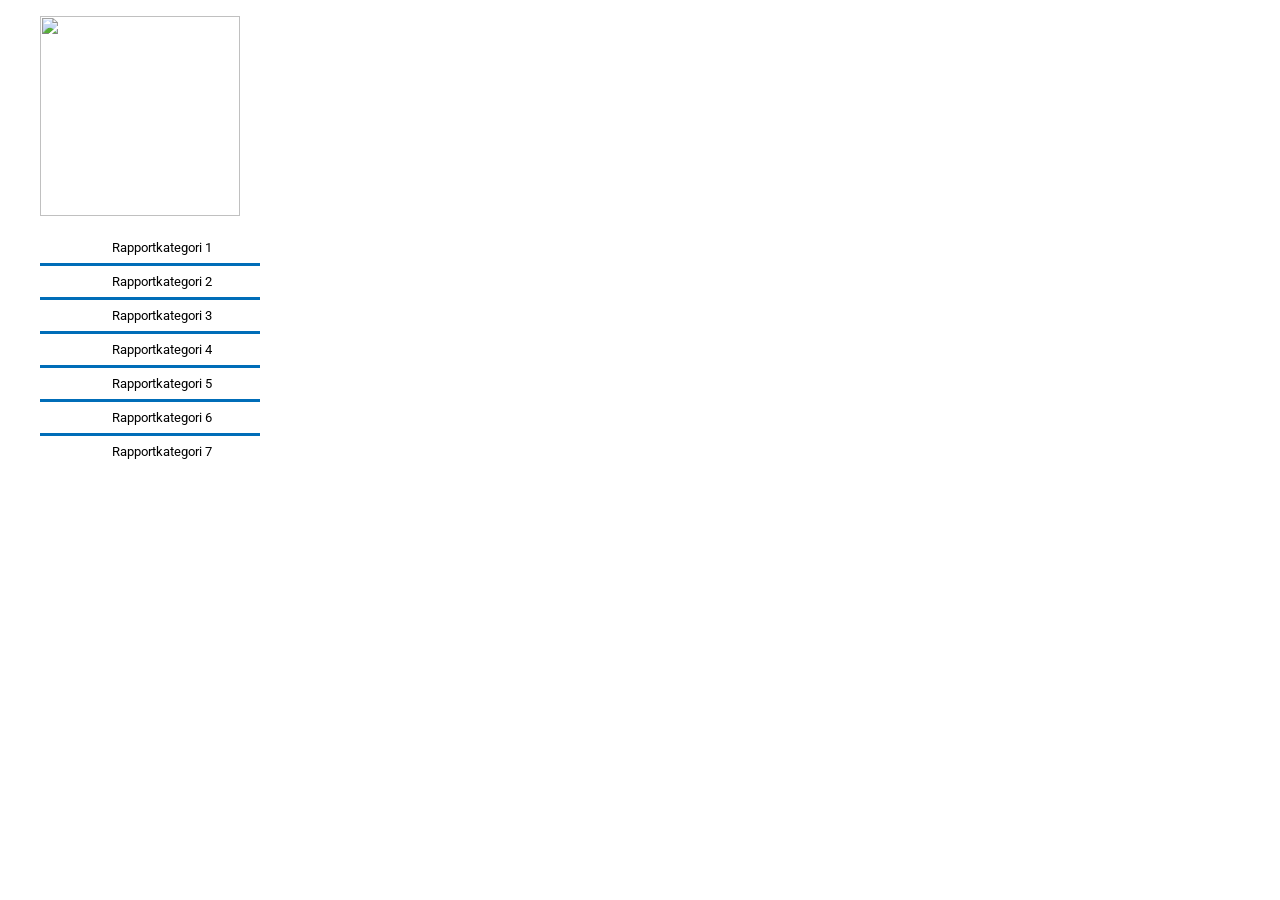
==== index.html @ e55056e1 "Rename meny.html to index.html" ====
# meny-er-bra

<!DOCTYPE html>

<html lang="en">

<head>
<meta charset="utf-8">
<meta name="viewport" content="width=device-width, initial-scale=1">
<title> Escali Webklient </title>
<link href="style.css" rel="stylesheet">

<script>
var links = [
    'https://app.powerbi.com/view?r=eyJrIjoiNGZhMDBmYjQtNGM5ZC00YmFhLTk1MTQtNDU2MGJjNzNhZDU1IiwidCI6IjIwMGE3ODVlLTA3NTQtNDdjOS1hYjY1LTJhOGI1ZTcxYTE2YyIsImMiOjh9',
    'https://app.powerbi.com/view?r=eyJrIjoiNDRkNzc4MDUtODU1My00MTc1LWI2ZGItOTY4MDQwOGM3ZTQ3IiwidCI6IjIwMGE3ODVlLTA3NTQtNDdjOS1hYjY1LTJhOGI1ZTcxYTE2YyIsImMiOjh9'
];
var one, two;
window.onload=function() {
  one = document.getElementById('frameone');
}  

function onenav(idx) {
    one.src=links[idx];
}  

var acc = document.getElementsByClassName("subli");
var i;
    
for (i = 0; i < acc.length; i++) {
    acc[i].onclick = function() { 
        this.classList.toggle("active");
    }
}
</script>
<link href="https://fonts.googleapis.com/css?family=Roboto:300,400,500,700" rel="stylesheet">
</head>

<body>
<div class="wrapper" id="mainwrapper">
    
<nav id="menunav">
    <figure><a href="index.html">
        <img src="img/Logo.png" id="logo" >
        </a>
    </figure>
    <ul>
        <?php include 'menu.php'; ?>
        <button class="menuli"><img src="img/pilopp.png"> Rapportkategori 1</button>
        <div class="panel">
            <ul>
                <button class="subli" onclick="onenav(0)">Status</button>
                <button class="subli" onclick="onenav(1)" id="lastsub"> Avkastning</button>
            </ul>
        </div>
        
        <button class="menuli"> <img src="img/pilopp.png"> Rapportkategori 2</button>
        <div class="panel">
            
        </div>
        
        <button class="menuli"> <img src="img/pilopp.png"> Rapportkategori 3 </button>
        <div class="panel">
            
        </div>
        
        <button class="menuli"> <img src="img/pilbort.png"> Rapportkategori 4</button>
        <div class="panel">
            
        </div>
        
        <button class="menuli"> <img src="img/pilopp.png"> Rapportkategori 5</button>
        <div class="panel">
            
        </div>
        
        <button class="menuli"> <img src="img/pilopp.png"> Rapportkategori 6</button>
        <div class="panel">
            
        </div>
        
        <button class="menuli" id="lastitem"> <img src="img/pilopp.png"> Rapportkategori 7</button>
        <div class="panel">
            
        </div>
        
    </ul>
</nav>
    
<div class="rapportvindu">
    <iframe id="frameone" width="1250" height="740" src="about:blank" frameborder="0" allowFullScreen="true"></iframe>
</div>
    

<script>
var acc = document.getElementsByClassName("menuli");
var i;

for (i = 0; i < acc.length; i++) {
    acc[i].onclick = function(){
        /* Toggle between adding and removing the "active" class,
        to highlight the button that controls the panel */
        this.classList.toggle("active");

        /* Toggle between hiding and showing the active panel */
        var panel = this.nextElementSibling;
        if (panel.style.display === "block") {
            panel.style.display = "none";
        } else {
            panel.style.display = "block";
        }
    }
}   
</script>
</div>
    

    
</body>
    
</html>
---- style.css ----
/* Avgrenser hvor stort innholdet maksimalt skal være og dets marginer*/
.wrapper {
    text-align: center;
}
header {
    width: 100%; 
}
footer {
    text-align: center;
}

/* Styling av menyen*/

nav {
    text-align:left;
    position: fixed;
    display: block;
    width: 260px;
    height: 100%;
    top: 0;
    left: 0; 
    background-color: white;
    z-index: 1;
    text-decoration: none;
}

/* Styling av linkene i menyen*/
button.menuli {
    display: block;
    font-family: "Roboto", sans-serif;
    background-color: white;
    font-size: 0.8em;
    padding-left: 20px;
    padding-right: 20px;
    padding-top: 8px;
    padding-bottom: 8px;
    border-bottom: solid #006db8;
    border-top: none;
    border-left: none;
    border-right: none;
    width: 220px;
    cursor: pointer;
}

.subli {
    display: block;
    text-align: left;
    font-family: "Roboto", sans-serif;
    background-color: white;
    font-size: 0.8em;
    padding-left: 40px;
    padding-right: 20px;
    padding-top: 8px;
    padding-bottom: 8px;
    border: none;
    width: 180px;
    cursor: pointer;
}

#lastsub {
    border-bottom: solid #006db8;
}
button.subli.active, button.subli:hover {
    background-color: #00b440;
}

.menuli img {
    width: 10px;
    margin-right: 10px;
}

#lastitem {
    border-bottom: none;
}

/* Style the accordion panel. Note: hidden by default */
div.panel {
    padding-left: 0px;
    margin-left: 0px;
    background-color: #026ebf;
    display: none;
}

/* Styling av logo */
#logo {
    width: 200px;
}

.rapportvindu {
    float: right;
    top: 0;
    margin-top: 0;
    padding-top: 0;
}
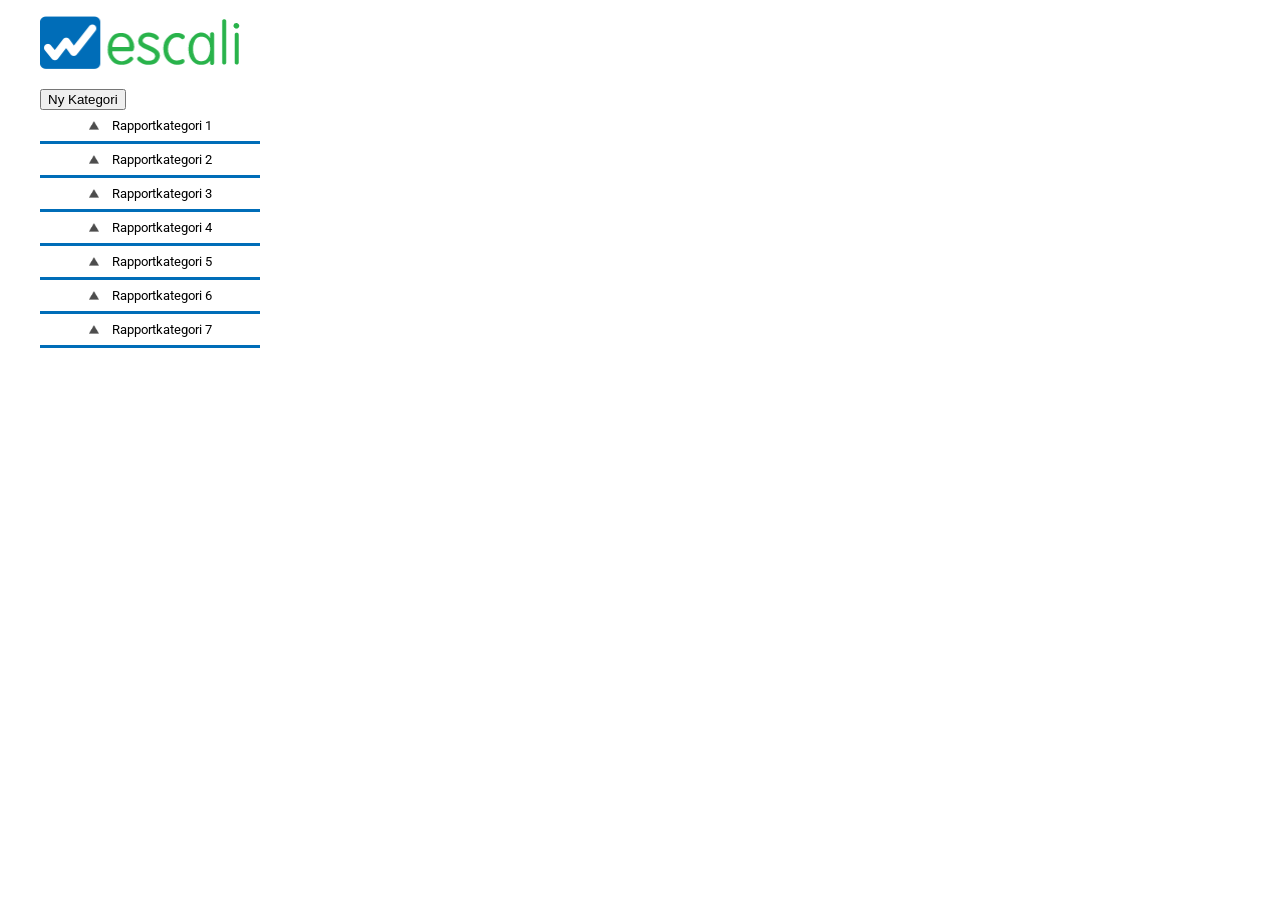
==== commit 8877ad6e: "Update index.html" ====
--- a/index.html
+++ b/index.html
@@ -1,5 +1,3 @@
-# meny-er-bra
-
 <!DOCTYPE html>
 
 <html lang="en">
@@ -18,17 +16,17 @@
 var one, two;
 window.onload=function() {
   one = document.getElementById('frameone');
-}  
+}
 
 function onenav(idx) {
     one.src=links[idx];
-}  
+}
 
 var acc = document.getElementsByClassName("subli");
 var i;
-    
+
 for (i = 0; i < acc.length; i++) {
-    acc[i].onclick = function() { 
+    acc[i].onclick = function() {
         this.classList.toggle("active");
     }
 }
@@ -38,69 +36,96 @@
 
 <body>
 <div class="wrapper" id="mainwrapper">
-    
+
 <nav id="menunav">
     <figure><a href="index.html">
-        <img src="img/Logo.png" id="logo" >
+        <img src="img/Logo.png" id="logo">
         </a>
     </figure>
-    <ul>
-        <?php include 'menu.php'; ?>
-        <button class="menuli"><img src="img/pilopp.png"> Rapportkategori 1</button>
-        <div class="panel">
-            <ul>
+    <ul id="menuLi">
+        <button class="newmenuli" onclick="newCat()">Ny Kategori</button>
+        <button class="menuli" onclick="changeActive()"><img id="CatImg" src="img/pilopp.png"> Rapportkategori 1</button>
+        <div class="panel" id="p1">
+            <ul id="p1l">
+                <button class="subli" onclick="newRep()">Ny Rapport</button>
                 <button class="subli" onclick="onenav(0)">Status</button>
-                <button class="subli" onclick="onenav(1)" id="lastsub"> Avkastning</button>
+                <button class="subli" onclick="onenav(1)"> Avkastning</button>
             </ul>
         </div>
-        
+
         <button class="menuli"> <img src="img/pilopp.png"> Rapportkategori 2</button>
         <div class="panel">
             
         </div>
-        
+
         <button class="menuli"> <img src="img/pilopp.png"> Rapportkategori 3 </button>
         <div class="panel">
             
         </div>
-        
-        <button class="menuli"> <img src="img/pilbort.png"> Rapportkategori 4</button>
+
+        <button class="menuli"> <img src="img/pilopp.png"> Rapportkategori 4</button>
         <div class="panel">
             
         </div>
-        
+
         <button class="menuli"> <img src="img/pilopp.png"> Rapportkategori 5</button>
         <div class="panel">
-            
         </div>
-        
+
         <button class="menuli"> <img src="img/pilopp.png"> Rapportkategori 6</button>
         <div class="panel">
-            
+
         </div>
-        
-        <button class="menuli" id="lastitem"> <img src="img/pilopp.png"> Rapportkategori 7</button>
+
+        <button class="menuli"> <img src="img/pilopp.png"> Rapportkategori 7</button>
         <div class="panel">
-            
+
         </div>
-        
+
     </ul>
 </nav>
-    
+
 <div class="rapportvindu">
     <iframe id="frameone" width="1250" height="740" src="about:blank" frameborder="0" allowFullScreen="true"></iframe>
 </div>
-    
+
 
 <script>
 var acc = document.getElementsByClassName("menuli");
+var list = document.getElementById("menuLi");
+var img_array= ['img/pilopp.png','img/pilbort.png'];
 var i;
+var a = 0;
+    
+function newRep() {
+  var button = document.createElement("button");
+  var textnode = document.createTextNode("textph");
+  button.appendChild(textnode);
+    button.className = "subli";
+  document.getElementById("p1l").append(button);
+}
 
-for (i = 0; i < acc.length; i++) {
+function newCat() {
+  var node = document.createElement("div");
+  var button = document.createElement("button");
+  var textnode = document.createTextNode("textph");
+  button.appendChild(textnode);
+    button.className = "menuli";
+  node.appendChild(button);
+  list.appendChild(node);
+}
+
+function changeActive() {
+    for (i = 0; i < acc.length; i++) {
     acc[i].onclick = function(){
         /* Toggle between adding and removing the "active" class,
         to highlight the button that controls the panel */
         this.classList.toggle("active");
+        a++;
+        document.getElementById("CatImg").src=img_array[a];
+        if(a==img_array.length-1) {
+        a=-1;
+        }
 
         /* Toggle between hiding and showing the active panel */
         var panel = this.nextElementSibling;
@@ -110,12 +135,20 @@
             panel.style.display = "block";
         }
     }
-}   
+  }
+}
+
+   
+
+
+
+
+    
 </script>
 </div>
-    
 
-    
+
+
 </body>
-    
+
 </html>
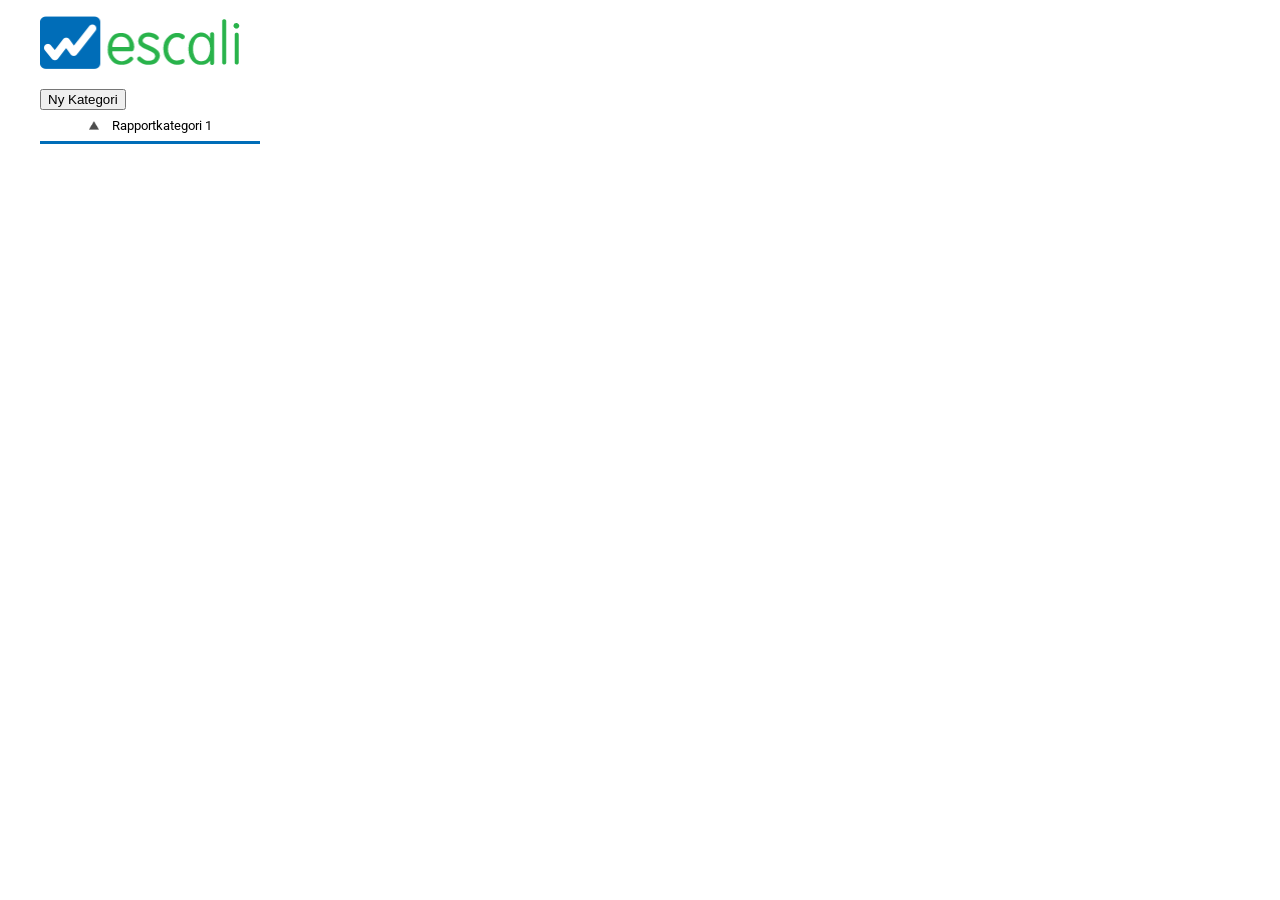
==== commit ac45b61c: "Update index.html" ====
--- a/index.html
+++ b/index.html
@@ -52,36 +52,6 @@
                 <button class="subli" onclick="onenav(1)"> Avkastning</button>
             </ul>
         </div>
-
-        <button class="menuli"> <img src="img/pilopp.png"> Rapportkategori 2</button>
-        <div class="panel">
-            
-        </div>
-
-        <button class="menuli"> <img src="img/pilopp.png"> Rapportkategori 3 </button>
-        <div class="panel">
-            
-        </div>
-
-        <button class="menuli"> <img src="img/pilopp.png"> Rapportkategori 4</button>
-        <div class="panel">
-            
-        </div>
-
-        <button class="menuli"> <img src="img/pilopp.png"> Rapportkategori 5</button>
-        <div class="panel">
-        </div>
-
-        <button class="menuli"> <img src="img/pilopp.png"> Rapportkategori 6</button>
-        <div class="panel">
-
-        </div>
-
-        <button class="menuli"> <img src="img/pilopp.png"> Rapportkategori 7</button>
-        <div class="panel">
-
-        </div>
-
     </ul>
 </nav>
 
